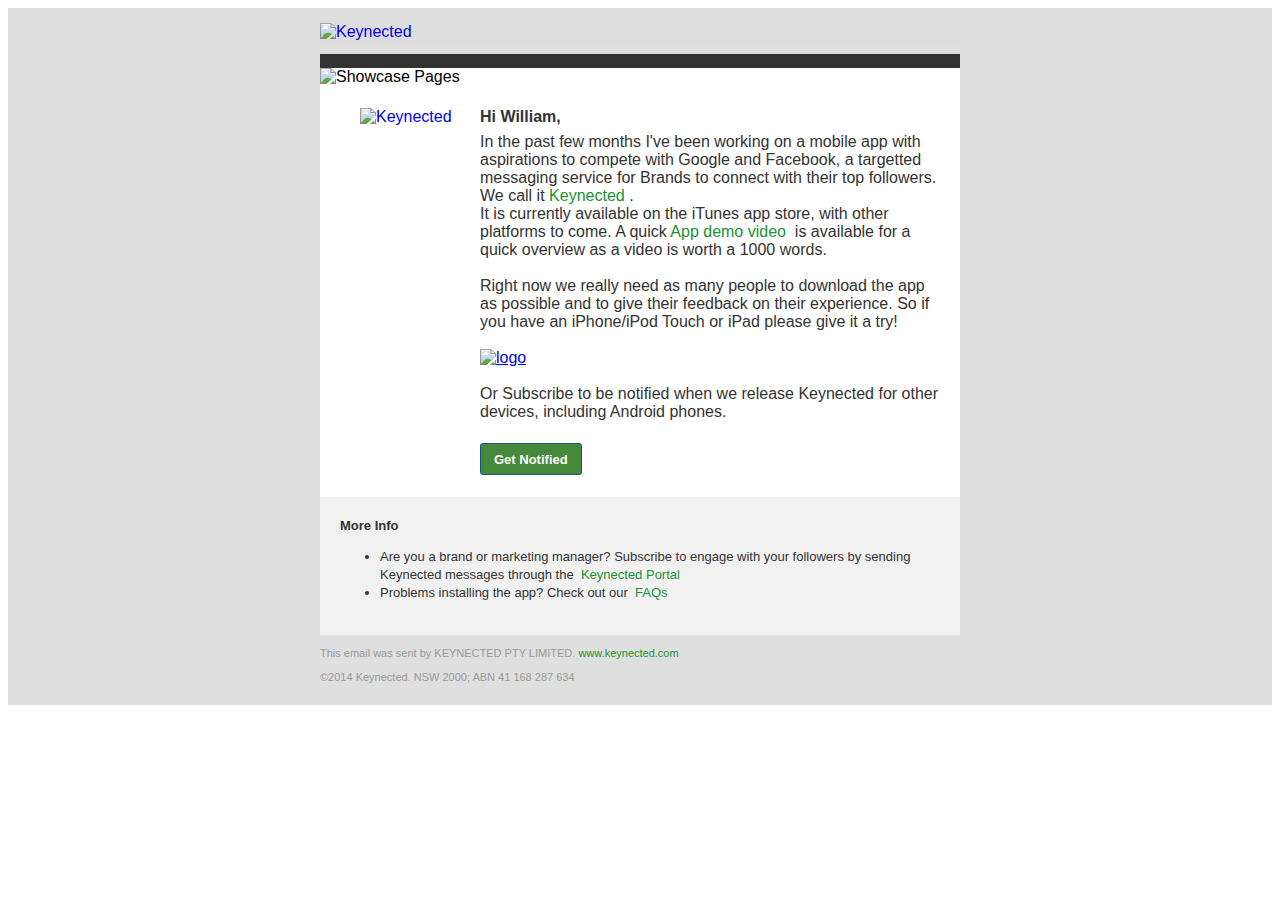
==== mailer.html @ 859693de "no message" ====
<!DOCTYPE html>
<html>
<head>
	<title>Keynected Mobile App</title>
</head>
<body>
	<table style="font-family:Helvetica,Arial,sans-serif" bgcolor="#DFDFDF" border="0" cellpadding="0" cellspacing="0" width="100%">
		<tbody>
			<tr>
				<td colspan="3">
					<table style="font-family:Helvetica,Arial,sans-serif" border="0" cellpadding="0" cellspacing="0" width="1">
						<tbody>
							<tr>
								<td>
									<div style="min-height:5px;font-size:5px;line-height:5px">
										&nbsp;
									</div>
								</td>
							</tr>
						</tbody>
					</table>
				</td>
			</tr>
			<tr>
				<td align="center" width="100%">
					<table style="font-family:Helvetica,Arial,sans-serif;min-width:290px" border="0" cellpadding="0" cellspacing="0" width="640">
						<tbody>
							<tr>
								<td style="font-family:Helvetica,Arial,sans-serif">
									<table border="0" cellpadding="1" cellspacing="0" width="1">
										<tbody>
											<tr>
												<td>
													<div style="min-height:8px;font-size:8px;line-height:8px">
														&nbsp;
													</div>
												</td>
											</tr>
										</tbody>
									</table>
									<table style="font-family:Helvetica,Arial,sans-serif" bgcolor="#DDDDDD" border="0" cellpadding="0" cellspacing="0" width="100%">
										<tbody>
											<tr>
												<td align="left" height="21" valign="middle" width="115">
													<a href="http://www.keynected.com" style="text-decoration:none;border:none;display:block;min-height:21px;width:640px" target="_blank"><img src="http://keynected.com/unnamed.png" alt="Keynected" style="border:none;text-decoration:none" height="21" width="115"></a>
												</td>
											</tr>
										</tbody>
									</table>
									<table border="0" cellpadding="1" cellspacing="0" width="1">
										<tbody>
											<tr>
												<td>
													<div style="min-height:8px;font-size:8px;line-height:8px">
														&nbsp;
													</div>
												</td>
											</tr>
										</tbody>
									</table>
									<table style="font-family:Helvetica,Arial,sans-serif" bgcolor="#333333" border="0" cellpadding="0" cellspacing="0" width="100%">
										<tbody>
											<tr>
												<td width="20">
													<table border="0" cellpadding="1" cellspacing="0" width="20">
														<tbody>
															<tr>
																<td>
																	<div style="min-height:0px;font-size:0px;line-height:0px">
																		&nbsp;
																	</div>
																</td>
															</tr>
														</tbody>
													</table>
												</td>
												<td width="100%">
													<table border="0" cellpadding="1" cellspacing="0" width="100%">
														<tbody>
															<tr>
																<td>
																	<div style="min-height:12px;font-size:12px;line-height:12px">
																		&nbsp;
																	</div>
																</td>
															</tr>
														</tbody>
													</table>
												</td>
												<td width="20">
													<table border="0" cellpadding="1" cellspacing="0" width="20">
														<tbody>
															<tr>
																<td>
																	<div style="min-height:0px;font-size:0px;line-height:0px">
																		&nbsp;
																	</div>
																</td>
															</tr>
														</tbody>
													</table>
												</td>
											</tr>
										</tbody>
									</table>
									<table style="font-family:Helvetica,Arial,sans-serif" bgcolor="#FFFFFF" border="0" cellpadding="0" cellspacing="0" width="100%">
										<tbody>
											<tr>
												<td>
													<img alt="Showcase Pages" src="http://keynected.com/mailerBanner.png" border="0" width="640">
													<table style="font-family:Helvetica,Arial,sans-serif;font-size:16px;color:rgb(51,51,51)" bgcolor="#FFFFFF" border="0" cellpadding="0" cellspacing="0" width="100%">
														<tbody>
															<tr>
																<td width="20">
																	<table border="0" cellpadding="1" cellspacing="0" width="20">
																		<tbody>
																			<tr>
																				<td>
																					<div style="min-height:0px;font-size:0px;line-height:0px">
																						&nbsp;
																					</div>
																				</td>
																			</tr>
																		</tbody>
																	</table>
																</td>
																<td style="vertical-align:top" height="60" valign="middle" width="100">
																	<table style="font-family:Helvetica,Arial,sans-serif" border="0" cellpadding="0" cellspacing="0" width="100%">
																		<tbody>
																			<tr>
																				<td>
																					<table border="0" cellpadding="1" cellspacing="0" width="1">
																						<tbody>
																							<tr>
																								<td>
																									<div style="min-height:20px;font-size:20px;line-height:20px">
																										&nbsp;
																									</div>
																								</td>
																							</tr>
																						</tbody>
																					</table>
																				</td>
																			</tr>
																			<tr>
																				<td width="20">
																					<table border="0" cellpadding="1" cellspacing="0" width="20">
																						<tbody>
																							<tr>
																								<td>
																									<div style="min-height:0px;font-size:0px;line-height:0px">
																										&nbsp;
																									</div>
																								</td>
																							</tr>
																						</tbody>
																					</table>
																				</td>
																				<td>
																					<a href="http://www.keynected.com" style="outline:none;border:none;text-decoration:none" target="_blank"><img alt="Keynected" src="http://keynected.com/keynected100x50.png" style="outline:none;border:none;text-decoration:none;display:block" border="0" height="60" width="100"></a>
																				</td>
																			</tr>
																		</tbody>
																	</table>
																</td>
																<td width="20">
																	<table border="0" cellpadding="1" cellspacing="0" width="20">
																		<tbody>
																			<tr>
																				<td>
																					<div style="min-height:0px;font-size:0px;line-height:0px">
																						&nbsp;
																					</div>
																				</td>
																			</tr>
																		</tbody>
																	</table>
																</td>
																<td align="left">
																	<table style="font-family:Helvetica,Arial,sans-serif" border="0" cellpadding="0" cellspacing="0" width="100%">
																		<tbody>
																			<tr>
																				<td>
																					<table border="0" cellpadding="1" cellspacing="0" width="1">
																						<tbody>
																							<tr>
																								<td>
																									<div style="min-height:20px;font-size:20px;line-height:20px">
																										&nbsp;
																									</div>
																								</td>
																							</tr>
																						</tbody>
																					</table>
																				</td>
																			</tr>
																			<tr>
																				<td>
																					<strong>Hi William,</strong>
																				</td>
																			</tr>
																			<tr>
																				<td>
																					<table border="0" cellpadding="1" cellspacing="0" width="1">
																						<tbody>
																							<tr>
																								<td>
																									<div style="min-height:5px;font-size:5px;line-height:5px">
																										&nbsp;
																									</div>
																								</td>
																							</tr>
																						</tbody>
																					</table>
																				</td>
																			</tr>

																			<tr>
																				<td>In the past few months I've been working on a mobile app with aspirations to compete with Google and Facebook, a targetted messaging service for Brands to connect with their top followers. We call it <a href="http://www.keynected.com" style="text-decoration:none;color:rgb(25,145,53)" target="_blank">Keynected</a><span>&nbsp;</span>.</br> It is currently available on the iTunes app store, with other platforms to come. A quick 
																					<a href="https://www.youtube.com/watch?v=QJSi5PFS1gM&feature=youtu.be" style="text-decoration:none;color:rgb(25,145,53)" target="_blank">App demo video</a><span>&nbsp;</span> is available for a quick overview as a video is worth a 1000 words. </br> <br/> Right now we really need as many people to download the app as possible and to give their feedback on their experience. So if you have an iPhone/iPod Touch or iPad please give it a try!
																				</td>
																			</tr>
<tr>
<td>
																									 <br/><a href="https://itunes.apple.com/au/app/keynected/id826163476?mt=8" class="cta3">
																										<img src="http://keynected.com/images/apps2.jpg" type="image/jpg" id="button_download" class="cta3" alt="logo">
																									</a>
																								</td>
																							</tr>

																			<tr>
																				<td>
																					<table border="0" cellpadding="1" cellspacing="0" width="1">
</br>
																						Or Subscribe to be notified when we release Keynected for other devices, including Android phones.
																						<tbody>
																							<tr>
																								<td>
																									<div style="min-height:20px;font-size:20px;line-height:20px">
																										&nbsp;
																									</div>
																								</td>
																							</tr>
																						</tbody>
																					</table>
																				</td>
																			</tr>
																			<tr>
																				<td>
																					<table align="left" border="0" cellpadding="0" cellspacing="0">
																						<tbody>
																							

																							<tr>
																								<td style="background-image:url(http://keynected.com/button.png);background-color:rgb(69,138,58);border:1px solid rgb(27,84,128);border-top-left-radius:3px;border-top-right-radius:3px;border-bottom-right-radius:3px;border-bottom-left-radius:3px;background-repeat:repeat no-repeat" align="center" background="http://keynected.com/button.png" bgcolor="#287BBC" height="30" valign="middle">
																									<table style="font-family:Helvetica,Arial,sans-serif" bgcolor="transparent" border="0" cellpadding="0" cellspacing="0" width="100%">
																										<tbody>
																											<tr>
																												<td width="13">
																													<table border="0" cellpadding="1" cellspacing="0" width="13px">
																														<tbody>
																															<tr>
																																<td>
																																	<div style="min-height:0px;font-size:0px;line-height:0px">
																																		&nbsp;
																																	</div>
																																</td>
																															</tr>
																														</tbody>
																													</table>
																												</td>
																												
																												<td>
																													
																													<a href="http://eepurl.com/1nkfn" style="text-decoration:none;font-size:13px;font-family:Helvetica,Arial,sans-serif;font-weight:bold;color:white;white-space:nowrap;display:block" target="_blank"><span style="font-size:13px;font-family:Helvetica,Arial,sans-serif;font-weight:bold;color:white;white-space:nowrap;display:block">Get Notified</span></a>
																													 
																												</td>
																												<td width="13">
																													<table border="0" cellpadding="1" cellspacing="0" width="13px">
																														<tbody>
																															<tr>
																																<td>
																																	<div style="min-height:0px;font-size:0px;line-height:0px">
																																		&nbsp;
																																	</div>
																																</td>
																															</tr>
																														</tbody>
																													</table>
																												</td>
																											</tr>
																										</tbody>
																									</table>
																								</td>
																							</tr>
																						</tbody>
																					</table>
																				</td>
																			</tr>
																			<tr>
																				<td>
																					<table border="0" cellpadding="1" cellspacing="0" width="1">
																						<tbody>
																							<tr>
																								<td>
																									<div style="min-height:20px;font-size:20px;line-height:20px">
																										&nbsp;
																									</div>
																								</td>
																							</tr>
																						</tbody>
																					</table>
																				</td>
																			</tr>
																		</tbody>
																	</table>
																</td>
																<td width="20">
																	<table border="0" cellpadding="1" cellspacing="0" width="20">
																		<tbody>
																			<tr>
																				<td>
																					<div style="min-height:0px;font-size:0px;line-height:0px">
																						&nbsp;
																					</div>
																				</td>
																			</tr>
																		</tbody>
																	</table>
																</td>
															</tr>
														</tbody>
													</table>
												</td>
											</tr>
										</tbody>
									</table>
								</td>
							</tr>
							<tr>
								<td align="left">
									<table style="font-family:Helvetica,Arial,sans-serif" bgcolor="#F1F1F1" border="0" cellpadding="0" cellspacing="0" width="100%">
										<tbody>
											<tr>
												<td width="20">
													<table border="0" cellpadding="1" cellspacing="0" width="20px">
														<tbody>
															<tr>
																<td>
																	<div style="min-height:0px;font-size:0px;line-height:0px">
																		&nbsp;
																	</div>
																</td>
															</tr>
														</tbody>
													</table>
												</td>
												<td style="color:rgb(51,51,51);font-family:Helvetica,Arial,sans-serif;font-size:15px;line-height:18px" align="left">
													<table style="font-family:Helvetica,Arial,sans-serif;font-size:13px" bgcolor="#F1F1F1" border="0" cellpadding="0" cellspacing="0" width="100%">
														<tbody>
															<tr>
																<td>
																	<table border="0" cellpadding="1" cellspacing="0" width="1">
																		<tbody>
																			<tr>
																				<td>
																					&nbsp;
																				</td>
																			</tr>
																		</tbody>
																	</table>
																</td>
															</tr>
															<tr>
																<td style="font-weight:bold">
																	More Info
																</td>
															</tr>
															<tr>
																<td>
																	<ul>
																		<li>Are you a brand or marketing manager? Subscribe to engage with your followers by sending Keynected messages through the <span>&nbsp;</span><a href="http://my.keynected.com" style="text-decoration:none;color:rgb(25,145,53" target="_blank">Keynected Portal</a>
																		</li>
																		<li>Problems installing the app? Check out our <span>&nbsp;</span><a href="http://www.keynected.com/faq/iPhone-Instructions.html" style="text-decoration:none;color:rgb(25,145,53)" target="_blank">FAQs</a>
																		</li>
																	</ul>
																</td>
															</tr>
															<tr>
																<td>
																	<table border="0" cellpadding="1" cellspacing="0" width="1">
																		<tbody>
																			<tr>
																				<td>
																					&nbsp;
																				</td>
																			</tr>
																		</tbody>
																	</table>
																</td>
															</tr>
														</tbody>
													</table>
												</td>
												<td width="20">
													<table border="0" cellpadding="1" cellspacing="0" width="20px">
														<tbody>
															<tr>
																<td>
																	<div style="min-height:0px;font-size:0px;line-height:0px">
																		&nbsp;
																	</div>
																</td>
															</tr>
														</tbody>
													</table>
												</td>
											</tr>
										</tbody>
									</table>
								</td>
							</tr>
						</tbody>
					</table>
					<table style="font-family:Helvetica,Arial,sans-serif" border="0" cellpadding="0" cellspacing="0" width="640">
						<tbody>
							<tr>
								<td align="left">
									<table style="font-family:Helvetica,Arial,sans-serif" border="0" cellpadding="0" cellspacing="0" width="100%">
										<tbody>
											<tr>
												<td>
													<table border="0" cellpadding="1" cellspacing="0" width="1">
														<tbody>
															<tr>
																<td>
																	<div style="min-height:10px;font-size:10px;line-height:10px">
																		&nbsp;
																	</div>
																</td>
															</tr>
														</tbody>
													</table>
												</td>
											</tr>
											<tr>
												<td align="left">
													<table style="font-family:Helvetica,Arial,sans-serif;font-size:11px;color:rgb(153,153,153)" border="0" cellpadding="0" cellspacing="0" width="100%">
														<tbody>
															<tr>
																<td></td>
															</tr>
															<tr>
																<td>
																	This email was sent by KEYNECTED PTY LIMITED.<span>&nbsp;</span><a href="http://www.keynected.com" style="text-decoration:none;color:rgb(25,145,53)" target="_blank">www.keynected.com</a>
																</td>
															</tr>
															<tr>
																<td>
																	<table border="0" cellpadding="1" cellspacing="0" width="1">
																		<tbody>
																			<tr>
																				<td>
																					<div style="min-height:10px;font-size:10px;line-height:10px">
																						&nbsp;
																					</div>
																				</td>
																			</tr>
																		</tbody>
																	</table>
																</td>
															</tr>
															<tr>
																<td>
																	©2014 Keynected. NSW 2000; ABN 41 168 287 634 
																</td>
															</tr>
														</tbody>
													</table>
												</td>
											</tr>
											<tr>
												<td>
													<table border="0" cellpadding="1" cellspacing="0" width="1">
														<tbody>
															<tr>
																<td>
																	<div style="min-height:20px;font-size:20px;line-height:20px">
																		&nbsp;
																	</div>
																</td>
															</tr>
														</tbody>
													</table>
												</td>
											</tr>
										</tbody>
									</table>
								</td>
							</tr>
						</tbody>
					</table>
				</td>
			</tr>
		</tbody>
	</table>
	<!-- <img src="https://ci6.googleusercontent.com/proxy/cZfR2bqASVuFV9FZuhjJQNyFtDF5Bmyjoc2kW6iQL8ZMBqcEnFRpLD7yvnmiZarM3x16aMkrE26Ea_2HijvlL7AFsYRihiLmig=s0-d-e1-ft#https://www.linkedin.com/emimp/7ys76-hz220zz7-u.gif" style="width:1px;min-height:1px"> -->
</body>
</html>
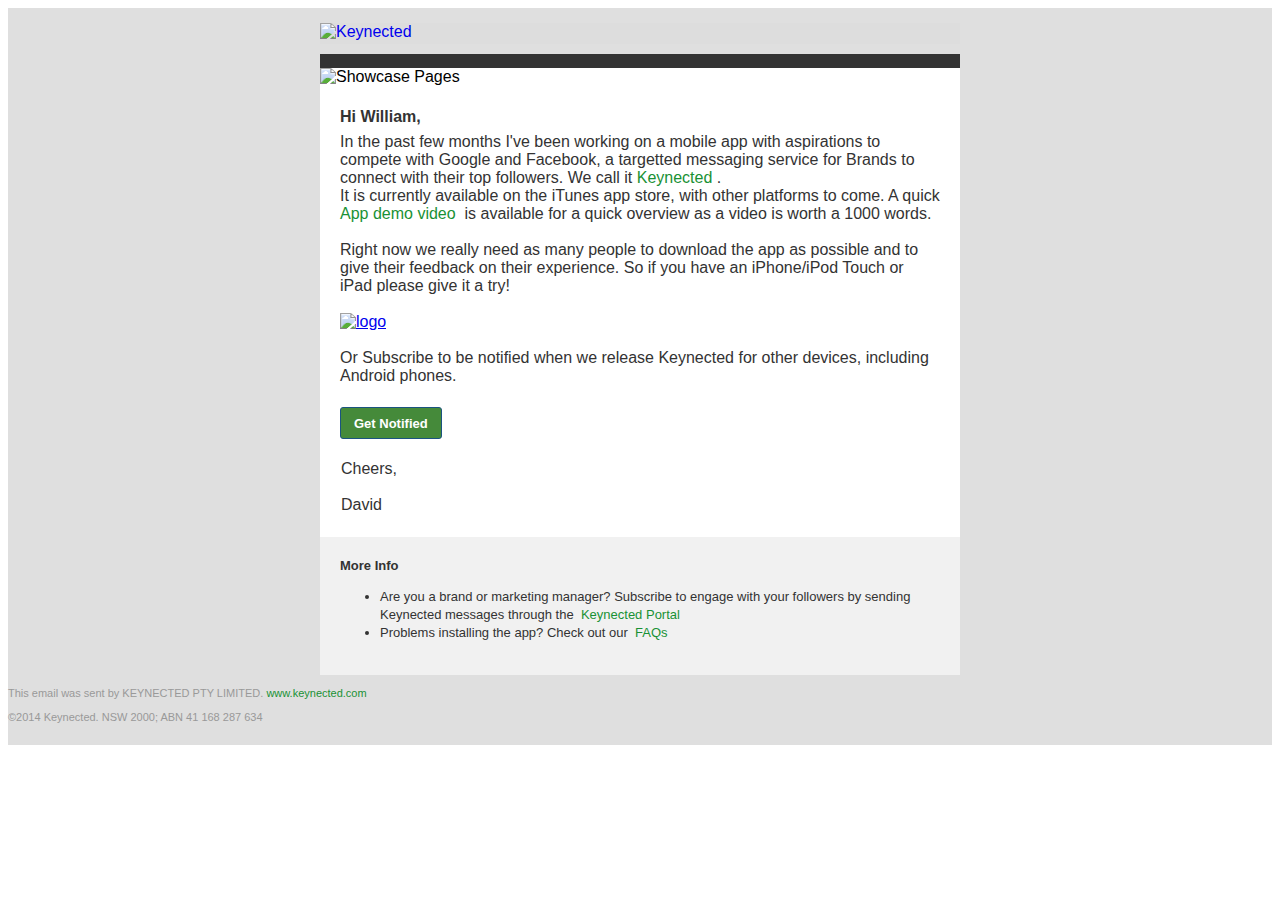
==== commit e6a3ad5c: "no message" ====
--- a/mailer.html
+++ b/mailer.html
@@ -5,11 +5,11 @@
 	<title>Keynected Mobile App</title>
 </head>
 <body>
-	<table style="font-family:Helvetica,Arial,sans-serif" bgcolor="#DFDFDF" border="0" cellpadding="0" cellspacing="0" width="100%">
+	<table style="font-family:Helvetica,Arial,sans-serif;min-width:190px" bgcolor="#DFDFDF" border="0" cellpadding="0" cellspacing="0" width="100%">
 		<tbody>
 			<tr>
 				<td colspan="3">
-					<table style="font-family:Helvetica,Arial,sans-serif" border="0" cellpadding="0" cellspacing="0" width="1">
+					<table style="font-family:Helvetica,Arial,sans-serif;min-width:190px" border="0" cellpadding="0" cellspacing="0" width="1">
 						<tbody>
 							<tr>
 								<td>
@@ -24,7 +24,7 @@
 			</tr>
 			<tr>
 				<td align="center" width="100%">
-					<table style="font-family:Helvetica,Arial,sans-serif;min-width:290px" border="0" cellpadding="0" cellspacing="0" width="640">
+					<table style="font-family:Helvetica,Arial,sans-serif;min-width:190px;max-width:640px" border="0" cellpadding="0" cellspacing="0" width="100%">
 						<tbody>
 							<tr>
 								<td style="font-family:Helvetica,Arial,sans-serif">
@@ -43,7 +43,7 @@
 										<tbody>
 											<tr>
 												<td align="left" height="21" valign="middle" width="115">
-													<a href="http://www.keynected.com" style="text-decoration:none;border:none;display:block;min-height:21px;width:640px" target="_blank"><img src="http://keynected.com/unnamed.png" alt="Keynected" style="border:none;text-decoration:none" height="21" width="115"></a>
+													<a href="http://www.keynected.com" style="text-decoration:none;border:none;display:block;min-height:21px;width:100%" target="_blank"><img src="http://keynected.com/unnamed.png" alt="Keynected" style="border:none;text-decoration:none" height="21" width="115"></a>
 												</td>
 											</tr>
 										</tbody>
@@ -108,11 +108,11 @@
 										<tbody>
 											<tr>
 												<td>
-													<img alt="Showcase Pages" src="http://keynected.com/mailerBanner.png" border="0" width="640">
+													<img alt="Showcase Pages" src="http://keynected.com/mailerBanner.png" border="0" width="100%">
 													<table style="font-family:Helvetica,Arial,sans-serif;font-size:16px;color:rgb(51,51,51)" bgcolor="#FFFFFF" border="0" cellpadding="0" cellspacing="0" width="100%">
 														<tbody>
 															<tr>
-																<td width="20">
+																<!-- <td width="0">
 																	<table border="0" cellpadding="1" cellspacing="0" width="20">
 																		<tbody>
 																			<tr>
@@ -124,8 +124,8 @@
 																			</tr>
 																		</tbody>
 																	</table>
-																</td>
-																<td style="vertical-align:top" height="60" valign="middle" width="100">
+																</td> -->
+																<!-- <td style="vertical-align:top" height="60" valign="middle" width="100">
 																	<table style="font-family:Helvetica,Arial,sans-serif" border="0" cellpadding="0" cellspacing="0" width="100%">
 																		<tbody>
 																			<tr>
@@ -163,7 +163,7 @@
 																			</tr>
 																		</tbody>
 																	</table>
-																</td>
+																</td> -->
 																<td width="20">
 																	<table border="0" cellpadding="1" cellspacing="0" width="20">
 																		<tbody>
@@ -250,8 +250,6 @@
 																				<td>
 																					<table align="left" border="0" cellpadding="0" cellspacing="0">
 																						<tbody>
-																							
-
 																							<tr>
 																								<td style="background-image:url(http://keynected.com/button.png);background-color:rgb(69,138,58);border:1px solid rgb(27,84,128);border-top-left-radius:3px;border-top-right-radius:3px;border-bottom-right-radius:3px;border-bottom-left-radius:3px;background-repeat:repeat no-repeat" align="center" background="http://keynected.com/button.png" bgcolor="#287BBC" height="30" valign="middle">
 																									<table style="font-family:Helvetica,Arial,sans-serif" bgcolor="transparent" border="0" cellpadding="0" cellspacing="0" width="100%">
@@ -274,7 +272,6 @@
 																												<td>
 																													
 																													<a href="http://eepurl.com/1nkfn" style="text-decoration:none;font-size:13px;font-family:Helvetica,Arial,sans-serif;font-weight:bold;color:white;white-space:nowrap;display:block" target="_blank"><span style="font-size:13px;font-family:Helvetica,Arial,sans-serif;font-weight:bold;color:white;white-space:nowrap;display:block">Get Notified</span></a>
-																													 
 																												</td>
 																												<td width="13">
 																													<table border="0" cellpadding="1" cellspacing="0" width="13px">
@@ -306,6 +303,25 @@
 																								<td>
 																									<div style="min-height:20px;font-size:20px;line-height:20px">
 																										&nbsp;
+																										
+																									</div>
+																									Cheers,<br/><br/>
+																									David
+																								</td>
+																							</tr>
+																						</tbody>
+																					</table>
+																				
+																				</td>
+																			</tr>
+																			<tr>
+																				<td>
+																					<table border="0" cellpadding="1" cellspacing="0" width="1">
+																						<tbody>
+																							<tr>
+																								<td>
+																									<div style="min-height:20px;font-size:20px;line-height:20px">
+																										&nbsp;
 																									</div>
 																								</td>
 																							</tr>
@@ -423,7 +439,7 @@
 							</tr>
 						</tbody>
 					</table>
-					<table style="font-family:Helvetica,Arial,sans-serif" border="0" cellpadding="0" cellspacing="0" width="640">
+					<table style="font-family:Helvetica,Arial,sans-serif" border="0" cellpadding="0" cellspacing="0" width="100%">
 						<tbody>
 							<tr>
 								<td align="left">
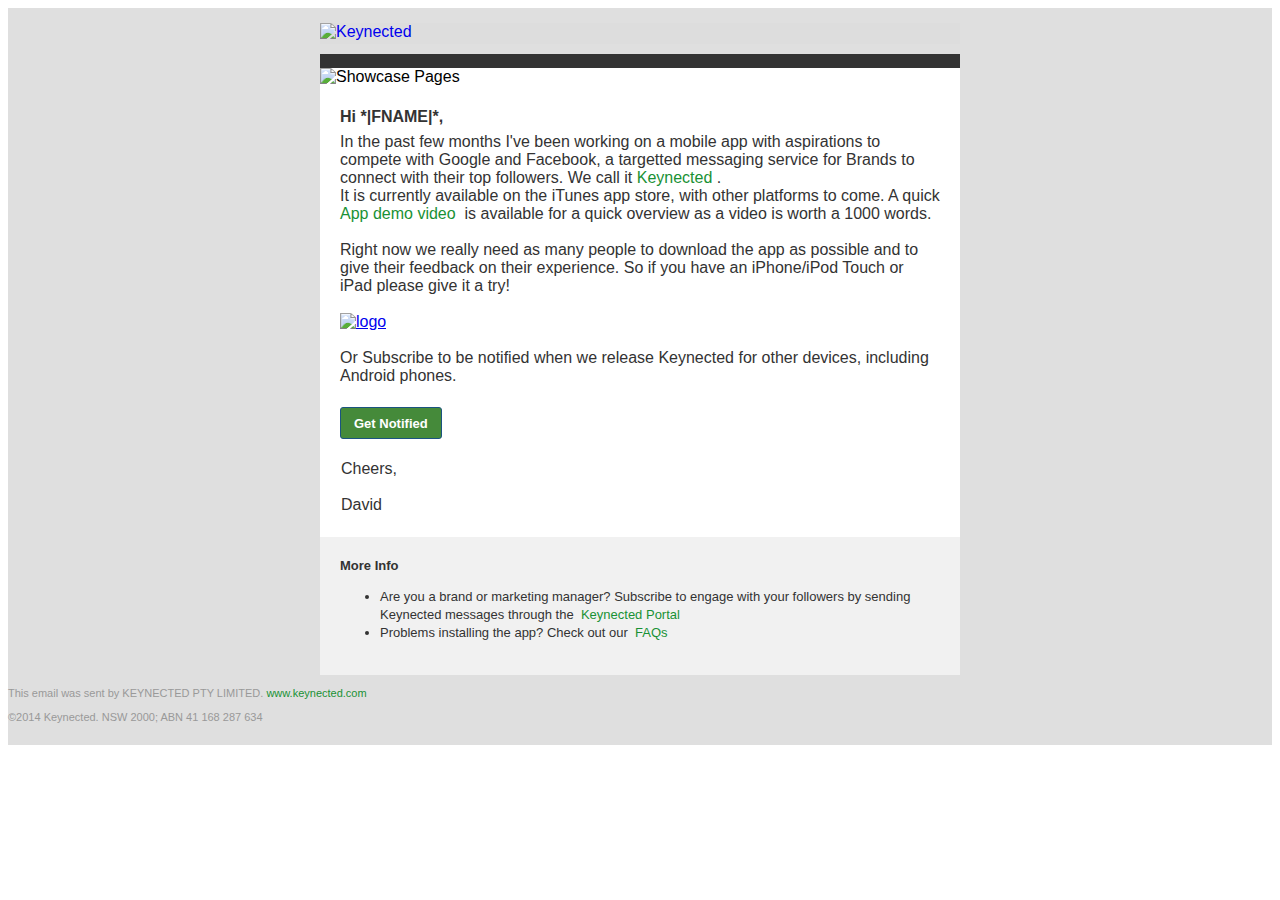
==== commit eceb19cb: "Sharpened up the website." ====
--- a/mailer.html
+++ b/mailer.html
@@ -197,7 +197,7 @@
 																			</tr>
 																			<tr>
 																				<td>
-																					<strong>Hi William,</strong>
+																					<strong>Hi *|FNAME|*,</strong>
 																				</td>
 																			</tr>
 																			<tr>
@@ -268,9 +268,7 @@
 																														</tbody>
 																													</table>
 																												</td>
-																												
 																												<td>
-																													
 																													<a href="http://eepurl.com/1nkfn" style="text-decoration:none;font-size:13px;font-family:Helvetica,Arial,sans-serif;font-weight:bold;color:white;white-space:nowrap;display:block" target="_blank"><span style="font-size:13px;font-family:Helvetica,Arial,sans-serif;font-weight:bold;color:white;white-space:nowrap;display:block">Get Notified</span></a>
 																												</td>
 																												<td width="13">
